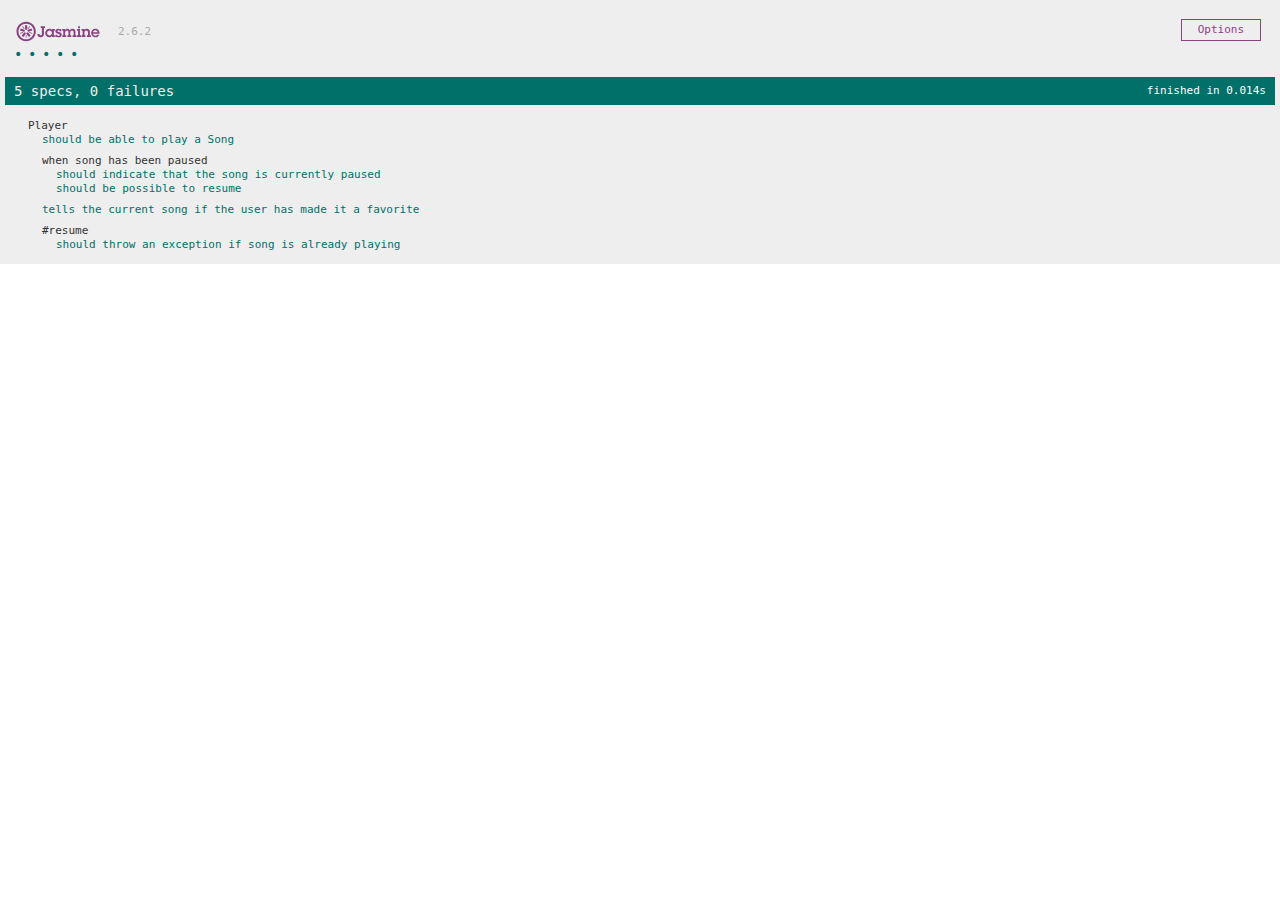
==== jasmine/SpecRunner.html @ 6d616ab1 "add working jasmine" ====
<!DOCTYPE html>
<html>
<head>
  <meta charset="utf-8">
  <title>Jasmine Spec Runner v2.6.2</title>

  <link rel="shortcut icon" type="image/png" href="lib/jasmine-2.6.2/jasmine_favicon.png">
  <link rel="stylesheet" href="lib/jasmine-2.6.2/jasmine.css">

  <script src="lib/jasmine-2.6.2/jasmine.js"></script>
  <script src="lib/jasmine-2.6.2/jasmine-html.js"></script>
  <script src="lib/jasmine-2.6.2/boot.js"></script>

  <!-- include source files here... -->
  <script src="src/Player.js"></script>
  <script src="src/Song.js"></script>

  <!-- include spec files here... -->
  <script src="spec/SpecHelper.js"></script>
  <script src="spec/PlayerSpec.js"></script>

</head>

<body>
</body>
</html>
---- jasmine/lib/jasmine-2.6.2/jasmine.css ----
body { overflow-y: scroll; }

.jasmine_html-reporter { background-color: #eee; padding: 5px; margin: -8px; font-size: 11px; font-family: Monaco, "Lucida Console", monospace; line-height: 14px; color: #333; }
.jasmine_html-reporter a { text-decoration: none; }
.jasmine_html-reporter a:hover { text-decoration: underline; }
.jasmine_html-reporter p, .jasmine_html-reporter h1, .jasmine_html-reporter h2, .jasmine_html-reporter h3, .jasmine_html-reporter h4, .jasmine_html-reporter h5, .jasmine_html-reporter h6 { margin: 0; line-height: 14px; }
.jasmine_html-reporter .jasmine-banner, .jasmine_html-reporter .jasmine-symbol-summary, .jasmine_html-reporter .jasmine-summary, .jasmine_html-reporter .jasmine-result-message, .jasmine_html-reporter .jasmine-spec .jasmine-description, .jasmine_html-reporter .jasmine-spec-detail .jasmine-description, .jasmine_html-reporter .jasmine-alert .jasmine-bar, .jasmine_html-reporter .jasmine-stack-trace { padding-left: 9px; padding-right: 9px; }
.jasmine_html-reporter .jasmine-banner { position: relative; }
.jasmine_html-reporter .jasmine-banner .jasmine-title { background: url('[data-uri]') no-repeat; background: url('[data-uri]') no-repeat, none; -moz-background-size: 100%; -o-background-size: 100%; -webkit-background-size: 100%; background-size: 100%; display: block; float: left; width: 90px; height: 25px; }
.jasmine_html-reporter .jasmine-banner .jasmine-version { margin-left: 14px; position: relative; top: 6px; }
.jasmine_html-reporter #jasmine_content { position: fixed; right: 100%; }
.jasmine_html-reporter .jasmine-version { color: #aaa; }
.jasmine_html-reporter .jasmine-banner { margin-top: 14px; }
.jasmine_html-reporter .jasmine-duration { color: #fff; float: right; line-height: 28px; padding-right: 9px; }
.jasmine_html-reporter .jasmine-symbol-summary { overflow: hidden; *zoom: 1; margin: 14px 0; }
.jasmine_html-reporter .jasmine-symbol-summary li { display: inline-block; height: 10px; width: 14px; font-size: 16px; }
.jasmine_html-reporter .jasmine-symbol-summary li.jasmine-passed { font-size: 14px; }
.jasmine_html-reporter .jasmine-symbol-summary li.jasmine-passed:before { color: #007069; content: "\02022"; }
.jasmine_html-reporter .jasmine-symbol-summary li.jasmine-failed { line-height: 9px; }
.jasmine_html-reporter .jasmine-symbol-summary li.jasmine-failed:before { color: #ca3a11; content: "\d7"; font-weight: bold; margin-left: -1px; }
.jasmine_html-reporter .jasmine-symbol-summary li.jasmine-disabled { font-size: 14px; }
.jasmine_html-reporter .jasmine-symbol-summary li.jasmine-disabled:before { color: #bababa; content: "\02022"; }
.jasmine_html-reporter .jasmine-symbol-summary li.jasmine-pending { line-height: 17px; }
.jasmine_html-reporter .jasmine-symbol-summary li.jasmine-pending:before { color: #ba9d37; content: "*"; }
.jasmine_html-reporter .jasmine-symbol-summary li.jasmine-empty { font-size: 14px; }
.jasmine_html-reporter .jasmine-symbol-summary li.jasmine-empty:before { color: #ba9d37; content: "\02022"; }
.jasmine_html-reporter .jasmine-run-options { float: right; margin-right: 5px; border: 1px solid #8a4182; color: #8a4182; position: relative; line-height: 20px; }
.jasmine_html-reporter .jasmine-run-options .jasmine-trigger { cursor: pointer; padding: 8px 16px; }
.jasmine_html-reporter .jasmine-run-options .jasmine-payload { position: absolute; display: none; right: -1px; border: 1px solid #8a4182; background-color: #eee; white-space: nowrap; padding: 4px 8px; }
.jasmine_html-reporter .jasmine-run-options .jasmine-payload.jasmine-open { display: block; }
.jasmine_html-reporter .jasmine-bar { line-height: 28px; font-size: 14px; display: block; color: #eee; }
.jasmine_html-reporter .jasmine-bar.jasmine-failed { background-color: #ca3a11; }
.jasmine_html-reporter .jasmine-bar.jasmine-passed { background-color: #007069; }
.jasmine_html-reporter .jasmine-bar.jasmine-skipped { background-color: #bababa; }
.jasmine_html-reporter .jasmine-bar.jasmine-errored { background-color: #ca3a11; }
.jasmine_html-reporter .jasmine-bar.jasmine-menu { background-color: #fff; color: #aaa; }
.jasmine_html-reporter .jasmine-bar.jasmine-menu a { color: #333; }
.jasmine_html-reporter .jasmine-bar a { color: white; }
.jasmine_html-reporter.jasmine-spec-list .jasmine-bar.jasmine-menu.jasmine-failure-list, .jasmine_html-reporter.jasmine-spec-list .jasmine-results .jasmine-failures { display: none; }
.jasmine_html-reporter.jasmine-failure-list .jasmine-bar.jasmine-menu.jasmine-spec-list, .jasmine_html-reporter.jasmine-failure-list .jasmine-summary { display: none; }
.jasmine_html-reporter .jasmine-results { margin-top: 14px; }
.jasmine_html-reporter .jasmine-summary { margin-top: 14px; }
.jasmine_html-reporter .jasmine-summary ul { list-style-type: none; margin-left: 14px; padding-top: 0; padding-left: 0; }
.jasmine_html-reporter .jasmine-summary ul.jasmine-suite { margin-top: 7px; margin-bottom: 7px; }
.jasmine_html-reporter .jasmine-summary li.jasmine-passed a { color: #007069; }
.jasmine_html-reporter .jasmine-summary li.jasmine-failed a { color: #ca3a11; }
.jasmine_html-reporter .jasmine-summary li.jasmine-empty a { color: #ba9d37; }
.jasmine_html-reporter .jasmine-summary li.jasmine-pending a { color: #ba9d37; }
.jasmine_html-reporter .jasmine-summary li.jasmine-disabled a { color: #bababa; }
.jasmine_html-reporter .jasmine-description + .jasmine-suite { margin-top: 0; }
.jasmine_html-reporter .jasmine-suite { margin-top: 14px; }
.jasmine_html-reporter .jasmine-suite a { color: #333; }
.jasmine_html-reporter .jasmine-failures .jasmine-spec-detail { margin-bottom: 28px; }
.jasmine_html-reporter .jasmine-failures .jasmine-spec-detail .jasmine-description { background-color: #ca3a11; }
.jasmine_html-reporter .jasmine-failures .jasmine-spec-detail .jasmine-description a { color: white; }
.jasmine_html-reporter .jasmine-result-message { padding-top: 14px; color: #333; white-space: pre; }
.jasmine_html-reporter .jasmine-result-message span.jasmine-result { display: block; }
.jasmine_html-reporter .jasmine-stack-trace { margin: 5px 0 0 0; max-height: 224px; overflow: auto; line-height: 18px; color: #666; border: 1px solid #ddd; background: white; white-space: pre; }
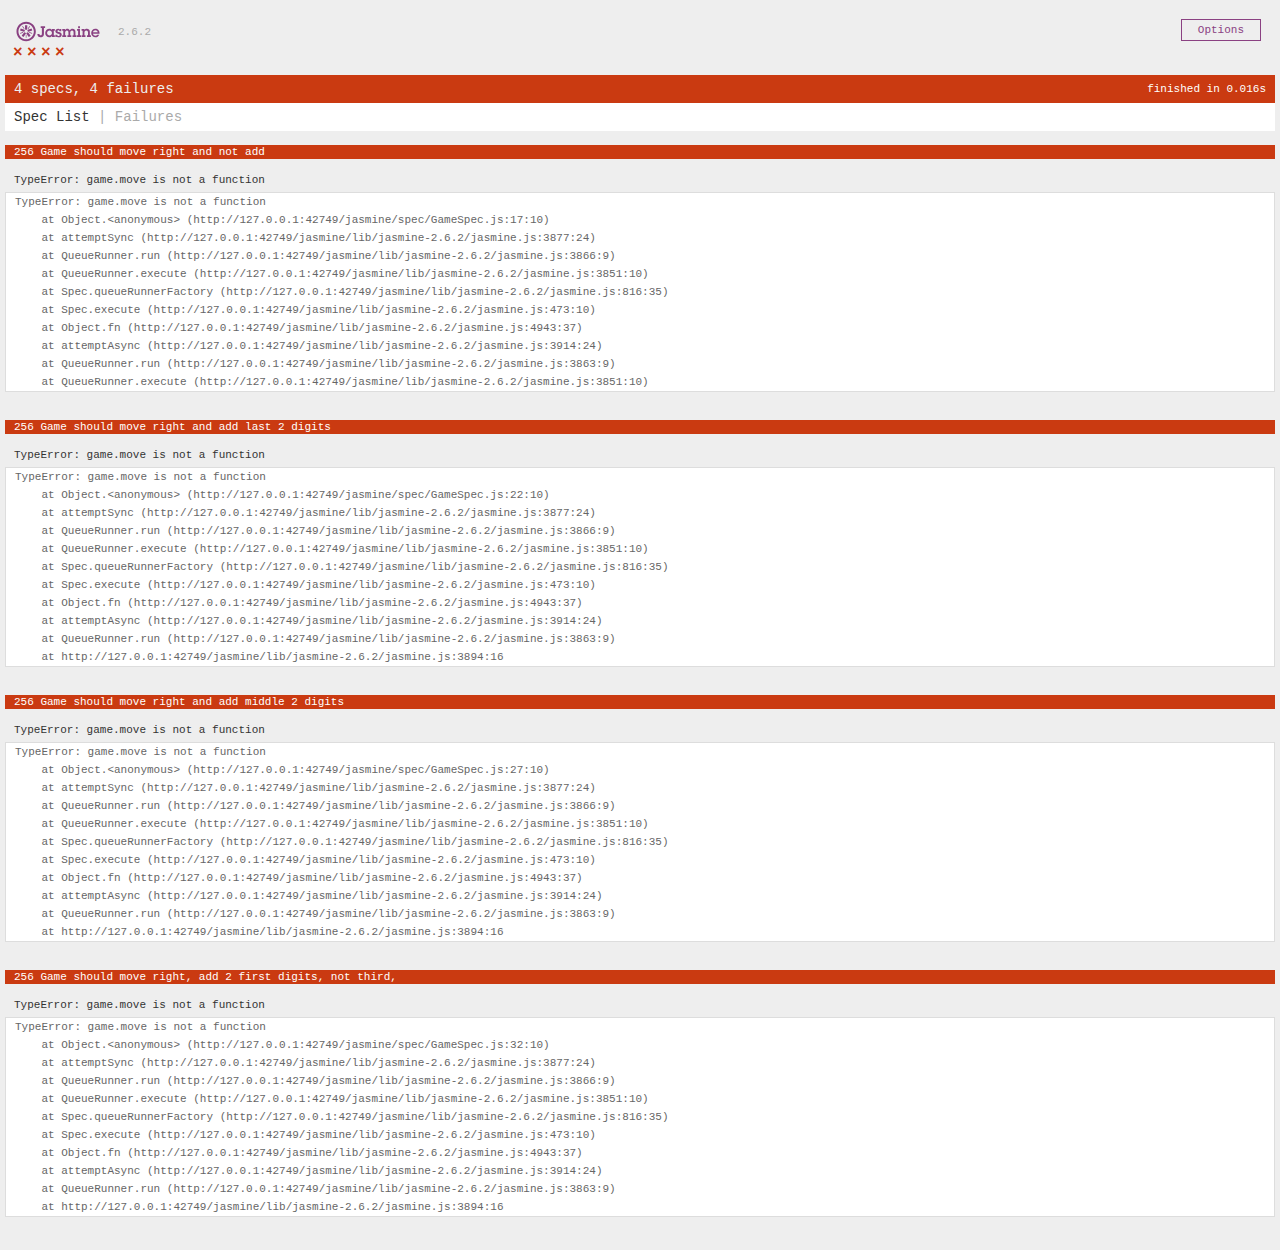
==== commit 3ae0720d: "add jasmine tests" ====
--- a/jasmine/SpecRunner.html
+++ b/jasmine/SpecRunner.html
@@ -12,12 +12,13 @@
   <script src="lib/jasmine-2.6.2/boot.js"></script>
 
   <!-- include source files here... -->
-  <script src="src/Player.js"></script>
-  <script src="src/Song.js"></script>
+  <!-- <script src="src/Player.js"></script> -->
+  <script src="../js/game.js"></script>
 
   <!-- include spec files here... -->
   <script src="spec/SpecHelper.js"></script>
-  <script src="spec/PlayerSpec.js"></script>
+  <!-- <script src="spec/PlayerSpec.js"></script> -->
+  <script src="spec/GameSpec.js"></script>
 
 </head>
 
